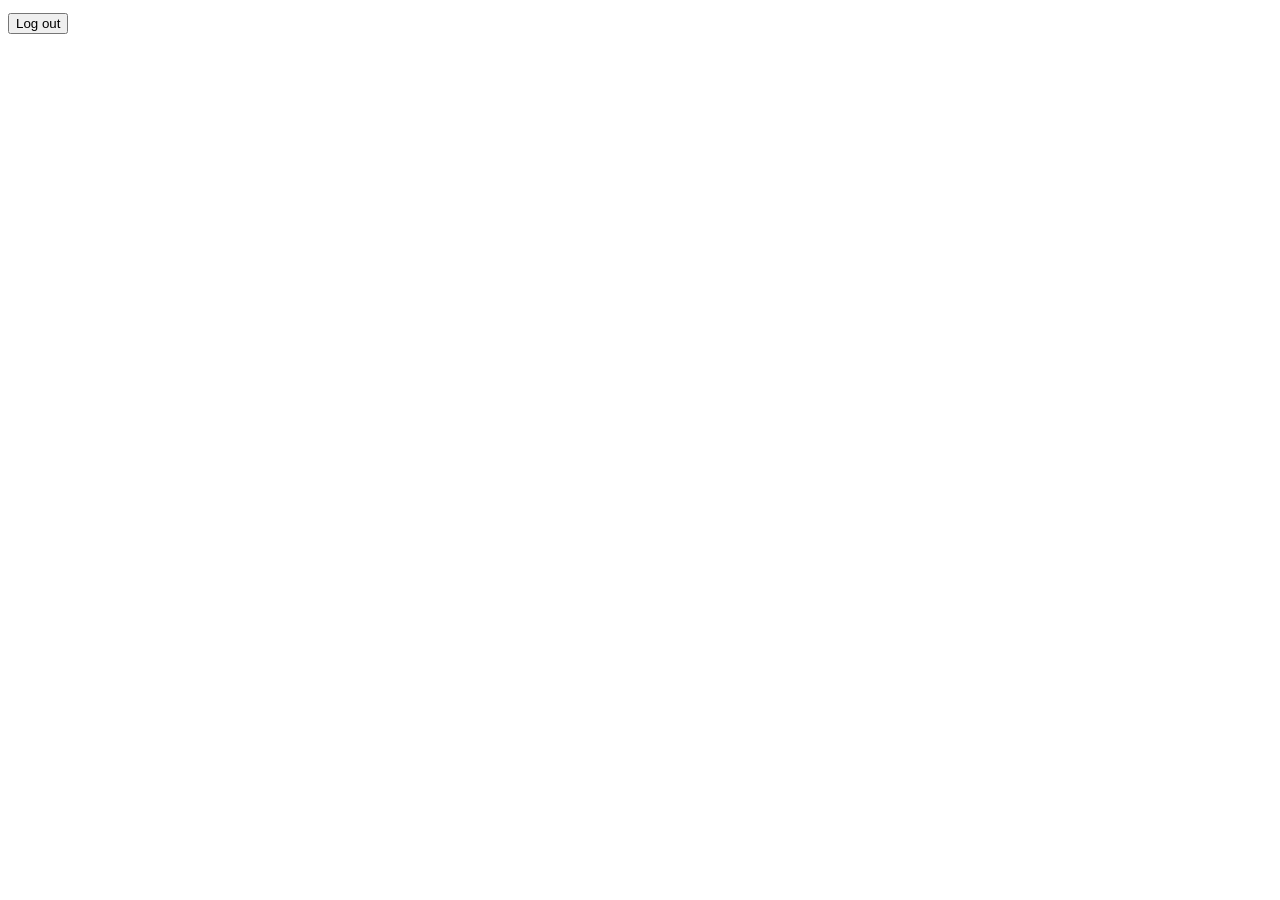
==== examples/minimal/web/app.html @ 8b7d8fc6 "home-idf 0.1.0: shared ESP-IDF framework extracted from gate-controller and water-controller" ====
<!doctype html>
<html lang="en"><head><meta charset="utf-8"><meta name="viewport" content="width=device-width, initial-scale=1"><title>Demo</title></head>
<body>
<pre id="s"></pre><button id="l">Log out</button>
<script>
let csrf = '';
const api = (path, body) => fetch(path, body === undefined ? {cache: 'no-store'} : {method: 'POST', cache: 'no-store',
  headers: {'Content-Type': 'application/json', 'X-CSRF-Token': csrf}, body: JSON.stringify(body)});
(async () => {
  csrf = (await (await api('/api/session')).json()).csrf;
  document.getElementById('s').textContent = JSON.stringify(await (await api('/api/hello')).json(), null, 2);
})();
document.getElementById('l').onclick = async () => { await api('/api/logout', {}); location.reload(); };
</script>
</body></html>
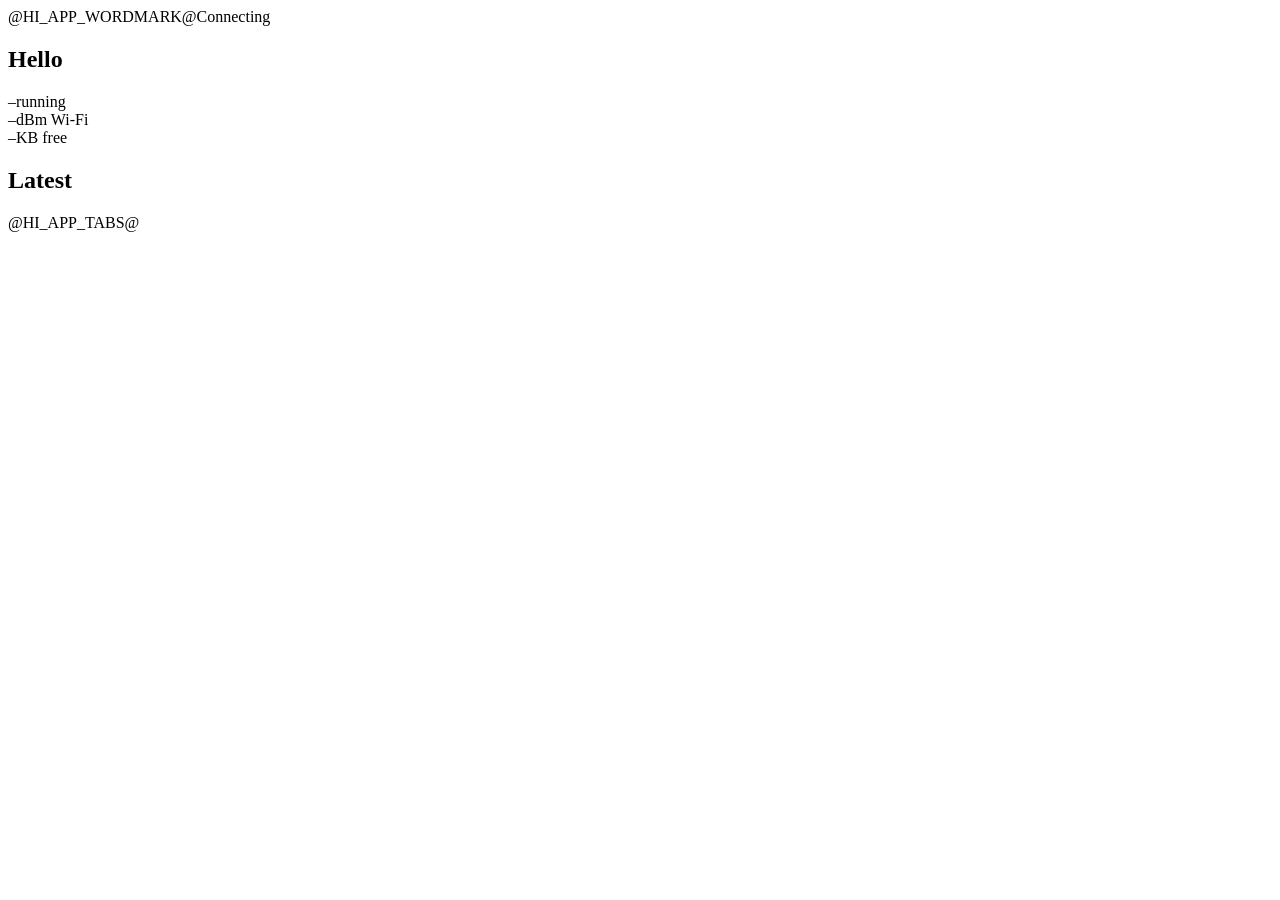
==== commit 74285ff9: "Shared app shell rendered at build time One layout for every controller's app page: wordmark and sta" ====
--- a/examples/minimal/web/app.html
+++ b/examples/minimal/web/app.html
@@ -1,15 +1,55 @@
 <!doctype html>
-<html lang="en"><head><meta charset="utf-8"><meta name="viewport" content="width=device-width, initial-scale=1"><title>Demo</title></head>
+<html lang="en">
+<head>
+<meta charset="utf-8">
+<meta name="viewport" content="width=device-width, initial-scale=1, viewport-fit=cover">
+<title>@HI_APP_NAME@</title>
+<style>
+@HI_APP_CSS@
+</style>
+</head>
 <body>
-<pre id="s"></pre><button id="l">Log out</button>
+<main>
+  <section id="live" class="tab">
+    <header class="top">@HI_APP_WORDMARK@<span class="pill" id="pill"><span class="dot"></span><span>Connecting</span></span></header>
+    <h1 class="head">Hello</h1>
+    <div class="stats">
+      <div><span class="num" id="uptime">–</span><span class="unit">running</span></div>
+      <div><span class="num" id="rssi">–</span><span class="unit">dBm Wi-Fi</span></div>
+      <div><span class="num" id="heap">–</span><span class="unit">KB free</span></div>
+    </div>
+    <h2 class="sec">Latest</h2>
+    <ul class="events" id="latest"></ul>
+  </section>
+  <section id="history" class="tab" hidden><h1 class="page">History</h1><ul class="events" id="events"></ul></section>
+  <section id="settings" class="tab" hidden>
+    <h1 class="page">Settings</h1>
+    <h2 class="sec">Device</h2><ul class="list" id="device"></ul>
+    <ul class="list" style="margin-top:16px"><li><div class="k">Sign out</div><button class="plain danger" type="button" id="logout">Sign out</button></li></ul>
+  </section>
+</main>
+<div class="dock" id="dock"><div id="demoSwipe"></div></div>
+@HI_APP_TABS@
 <script>
-let csrf = '';
-const api = (path, body) => fetch(path, body === undefined ? {cache: 'no-store'} : {method: 'POST', cache: 'no-store',
-  headers: {'Content-Type': 'application/json', 'X-CSRF-Token': csrf}, body: JSON.stringify(body)});
+"use strict";
+@HI_APP_JS@
+const log = [];
+hi.tabs();
+hi.swipe($("demoSwipe"), {text: "Slide to log an event", onFire: () => {
+  log.unshift({ts: Date.now() / 1000, what: "Slid to the end", small: "nothing is sent"});
+  hi.events($("latest"), log.slice(0, 3));
+  hi.events($("events"), log);
+}});
 (async () => {
-  csrf = (await (await api('/api/session')).json()).csrf;
-  document.getElementById('s').textContent = JSON.stringify(await (await api('/api/hello')).json(), null, 2);
+  await hi.session();
+  const s = await hi.api("/api/hello");
+  hi.pill($("pill"), "ok", "Online");
+  $("uptime").textContent = hi.uptime(s.uptime_s);
+  $("rssi").textContent = s.wifi.connected ? s.wifi.rssi : "–";
+  $("heap").textContent = s.heap_kb.free;
+  hi.rows($("device"), [["Version", s.version, ""], ["Last restart", s.reset_reason, ""]]);
 })();
-document.getElementById('l').onclick = async () => { await api('/api/logout', {}); location.reload(); };
+$("logout").onclick = async () => { try { await hi.api("/api/logout", {}); } finally { location.reload(); } };
 </script>
-</body></html>
+</body>
+</html>
